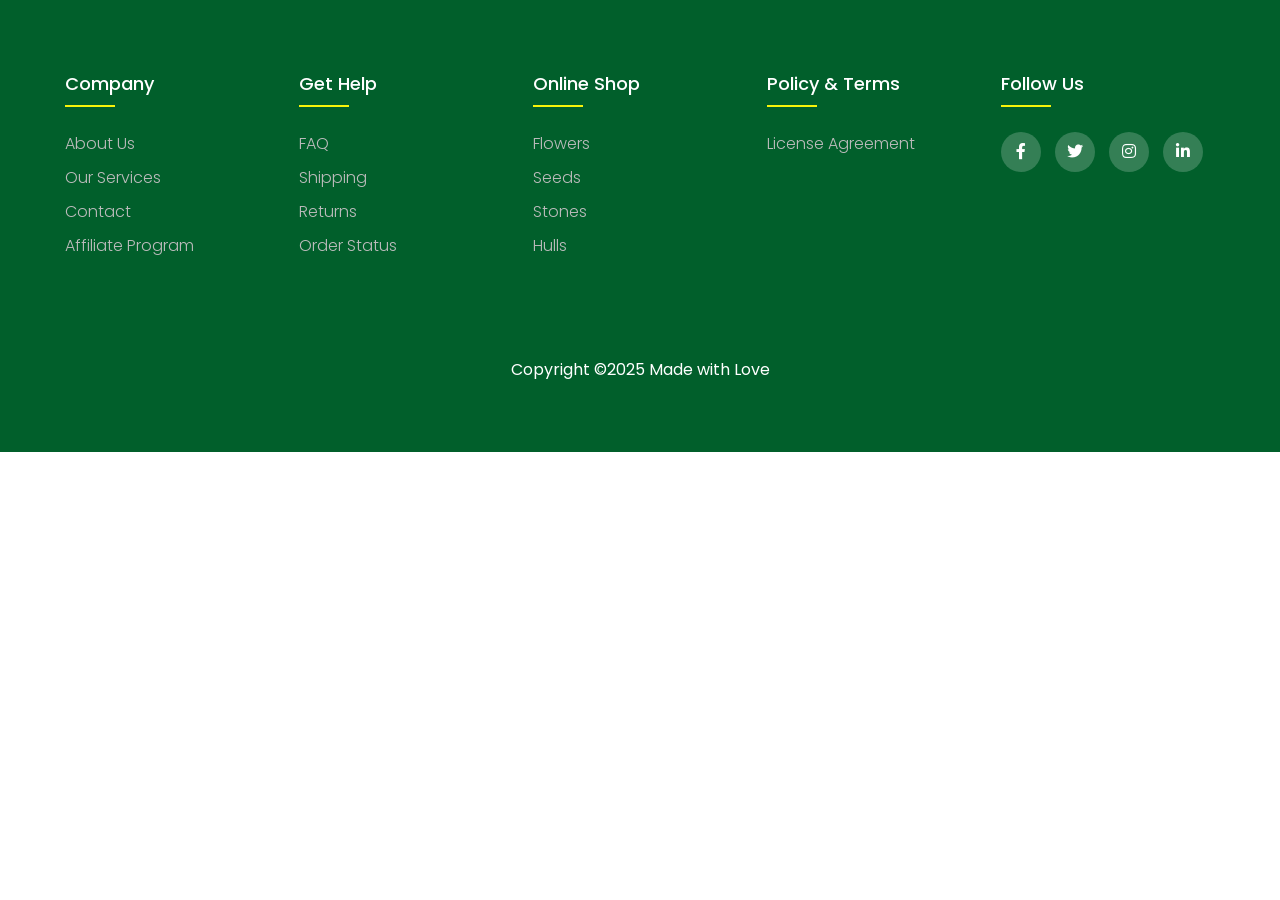
==== footer1/index.html @ 529b9c3f "adding header & footer" ====
<!DOCTYPE html>
<html lang="en">
<head>
  <title>Footer Design</title>
  <meta charset="utf-8">
  <meta name="viewport" content="width=device-width, initial-scale=1">
  <link rel="stylesheet" href="css/style.css">
  <link rel="stylesheet" type="text/css" href="https://cdnjs.cloudflare.com/ajax/libs/font-awesome/5.15.1/css/all.min.css">
</head>
<body>

  <footer class="footer">
  	 <div class="container">
  	 	<div class="row">
  	 		<div class="footer-col">
  	 			<h4>company</h4>
  	 			<ul>
  	 				<li><a href="#">about us</a></li>
  	 				<li><a href="#">our services</a></li>
  	 				<li><a href="#">contact</a></li>
  	 				<li><a href="#">affiliate program</a></li>
  	 			</ul>
  	 		</div>
  	 		<div class="footer-col">
  	 			<h4>get help</h4>
  	 			<ul>
  	 				<li><a href="#">FAQ</a></li>
  	 				<li><a href="#">shipping</a></li>
  	 				<li><a href="#">returns</a></li>
  	 				<li><a href="#">order status</a></li>
  	 	
  	 			</ul>
  	 		</div>
  	 		<div class="footer-col">
  	 			<h4>online shop</h4>
  	 			<ul>
  	 				<li><a href="#">flowers</a></li>
  	 				<li><a href="#">seeds</a></li>
  	 				<li><a href="#">stones</a></li>
  	 				<li><a href="#">hulls</a></li>
  	 			</ul>
  	 		</div>
			   <div class="footer-col">
				<h4>Policy & Terms</h4>
				<ul>
					<li><a href="#">License Agreement</a></li>
					
				</ul>
			</div>
  	 		<div class="footer-col">
  	 			<h4>follow us</h4>
  	 			<div class="social-links">
  	 				<a href="#"><i class="fab fa-facebook-f"></i></a>
  	 				<a href="#"><i class="fab fa-twitter"></i></a>
  	 				<a href="#"><i class="fab fa-instagram"></i></a>
  	 				<a href="#"><i class="fab fa-linkedin-in"></i></a>
  	 			</div>
  	 		</div>
  	 	</div>
		   <div>
			<p style="text-align: center ; color: white; margin-top: 100px;">Copyright &copy;2025 Made with Love</p>
		 </div>
		   
  	 </div>
	 
  </footer>

</body>
</html>
---- footer1/css/style.css ----
@import url('https://fonts.googleapis.com/css2?family=Poppins:wght@300;400;500;600;700&display=swap');
body{
	line-height: 1.5;
	font-family: 'Poppins', sans-serif;
}
*{
	margin:0;
	padding:0;
	box-sizing: border-box;
}
.container{
	max-width: 1170px;
	margin:auto;
}
.row{
	display: flex;
	flex-wrap: wrap;
}
ul{
	list-style: none;
}
.footer{
	background-color: #015f2b;
    padding: 70px 0;
}
.footer-col{
   width: 20%;
   padding: 0 10px;
}
.footer-col h4{
	font-size: 18px;
	color: #ffffff;
	text-transform: capitalize;
	margin-bottom: 35px;
	font-weight: 500;
	position: relative;
}
.footer-col h4::before{
	content: '';
	position: absolute;
	left:0;
	bottom: -10px;
	background-color: #f7f30a;
	height: 2px;
	box-sizing: border-box;
	width: 50px;
}
.footer-col ul li:not(:last-child){
	margin-bottom: 10px;
}
.footer-col ul li a{
	font-size: 16px;
	text-transform: capitalize;
	color: #ffffff;
	text-decoration: none;
	font-weight: 300;
	color: #bbbbbb;
	display: block;
	transition: all 0.3s ease;
}
.footer-col ul li a:hover{
	color: #ffffff;
	padding-left: 8px;
}
.footer-col .social-links a{
	display: inline-block;
	height: 40px;
	width: 40px;
	background-color: rgba(255,255,255,0.2);
	margin:0 10px 10px 0;
	text-align: center;
	line-height: 40px;
	border-radius: 50%;
	color: #ffffff;
	transition: all 0.5s ease;
}
.footer-col .social-links a:hover{
	color: #015f2b;
	background-color: #ffffff;
}

/*responsive*/
@media(max-width: 767px){
  .footer-col{
    width: 50%;
    margin-bottom: 30px;
}
}
@media(max-width: 574px){
  .footer-col{
    width: 100%;
}
}
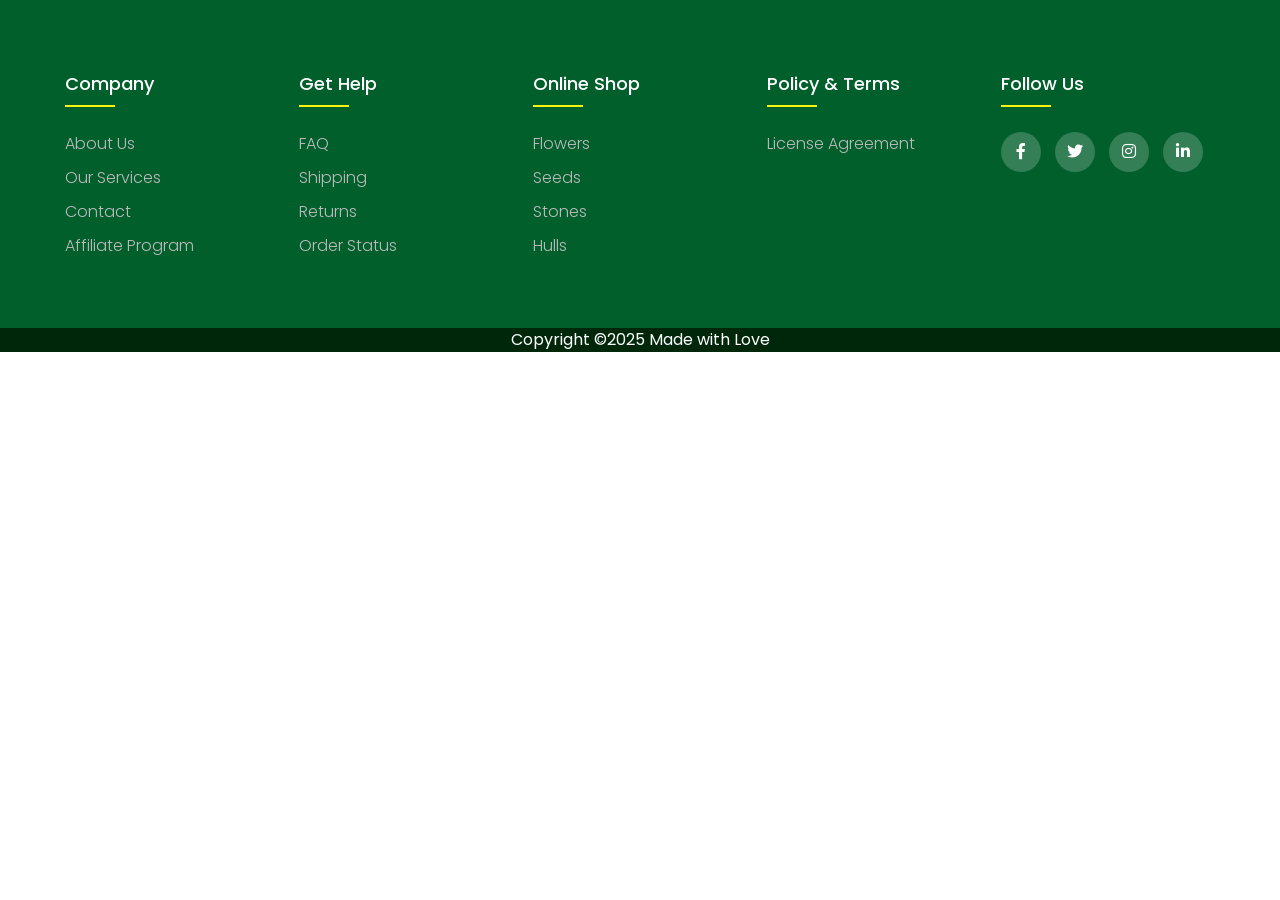
==== commit 005d6b0c: "footer part" ====
--- a/footer1/index.html
+++ b/footer1/index.html
@@ -4,7 +4,7 @@
   <title>Footer Design</title>
   <meta charset="utf-8">
   <meta name="viewport" content="width=device-width, initial-scale=1">
-  <link rel="stylesheet" href="css/style.css">
+  <link rel="stylesheet" href="style.css">
   <link rel="stylesheet" type="text/css" href="https://cdnjs.cloudflare.com/ajax/libs/font-awesome/5.15.1/css/all.min.css">
 </head>
 <body>
@@ -57,13 +57,13 @@
   	 			</div>
   	 		</div>
   	 	</div>
-		   <div>
-			<p style="text-align: center ; color: white; margin-top: 100px;">Copyright &copy;2025 Made with Love</p>
-		 </div>
 		   
   	 </div>
 	 
   </footer>
+  <div>
+	<p style="text-align: center ; color: white;  background-color: rgb(1, 39, 11);">Copyright &copy;2025 Made with Love</p>
+ </div>
 
 </body>
 </html>
--- a/footer1/style.css
+++ b/footer1/style.css
@@ -0,0 +1,97 @@
+@import url('https://fonts.googleapis.com/css2?family=Poppins:wght@300;400;500;600;700&display=swap');
+body{
+	line-height: 1.5;
+	font-family: 'Poppins', sans-serif;
+}
+*{
+	margin:0;
+	padding:0;
+	box-sizing: border-box;
+}
+.container{
+	max-width: 1170px;
+	margin:auto;
+}
+.row{
+	display: flex;
+	flex-wrap: wrap;
+}
+ul{
+	list-style: none;
+}
+.footer{
+	background-color: #015f2b;
+    padding: 70px 0;
+}
+.footer-col{
+   width: 20%;
+   padding: 0 10px;
+}
+.footer-col h4{
+	font-size: 18px;
+	color: #ffffff;
+	text-transform: capitalize;
+	margin-bottom: 35px;
+	font-weight: 500;
+	position: relative;
+}
+.footer-col h4::before{
+	content: '';
+	position: absolute;
+	left:0;
+	bottom: -10px;
+	background-color: #f7f30a;
+	height: 2px;
+	box-sizing: border-box;
+	width: 50px;
+}
+.footer-col ul li:not(:last-child){
+	margin-bottom: 10px;
+}
+.footer-col ul li a{
+	font-size: 16px;
+	text-transform: capitalize;
+	color: #ffffff;
+	text-decoration: none;
+	font-weight: 300;
+	color: #bbbbbb;
+	display: block;
+	transition: all 0.3s ease;
+}
+.footer-col ul li a:hover{
+	color: #ffffff;
+	padding-left: 8px;
+}
+.footer-col .social-links a{
+	display: inline-block;
+	height: 40px;
+	width: 40px;
+	background-color: rgba(255,255,255,0.2);
+	margin:0 10px 10px 0;
+	text-align: center;
+	line-height: 40px;
+	border-radius: 50%;
+	color: #ffffff;
+	transition: all 0.5s ease;
+}
+.footer-col .social-links a:hover{
+	color: #015f2b;
+	background-color: #ffffff;
+}
+
+/*responsive*/
+@media(max-width: 767px){
+  .footer-col{
+    width: 50%;
+    margin-bottom: 30px;
+}
+}
+@media(max-width: 574px){
+  .footer-col{
+    width: 100%;
+}
+}
+
+
+
+
